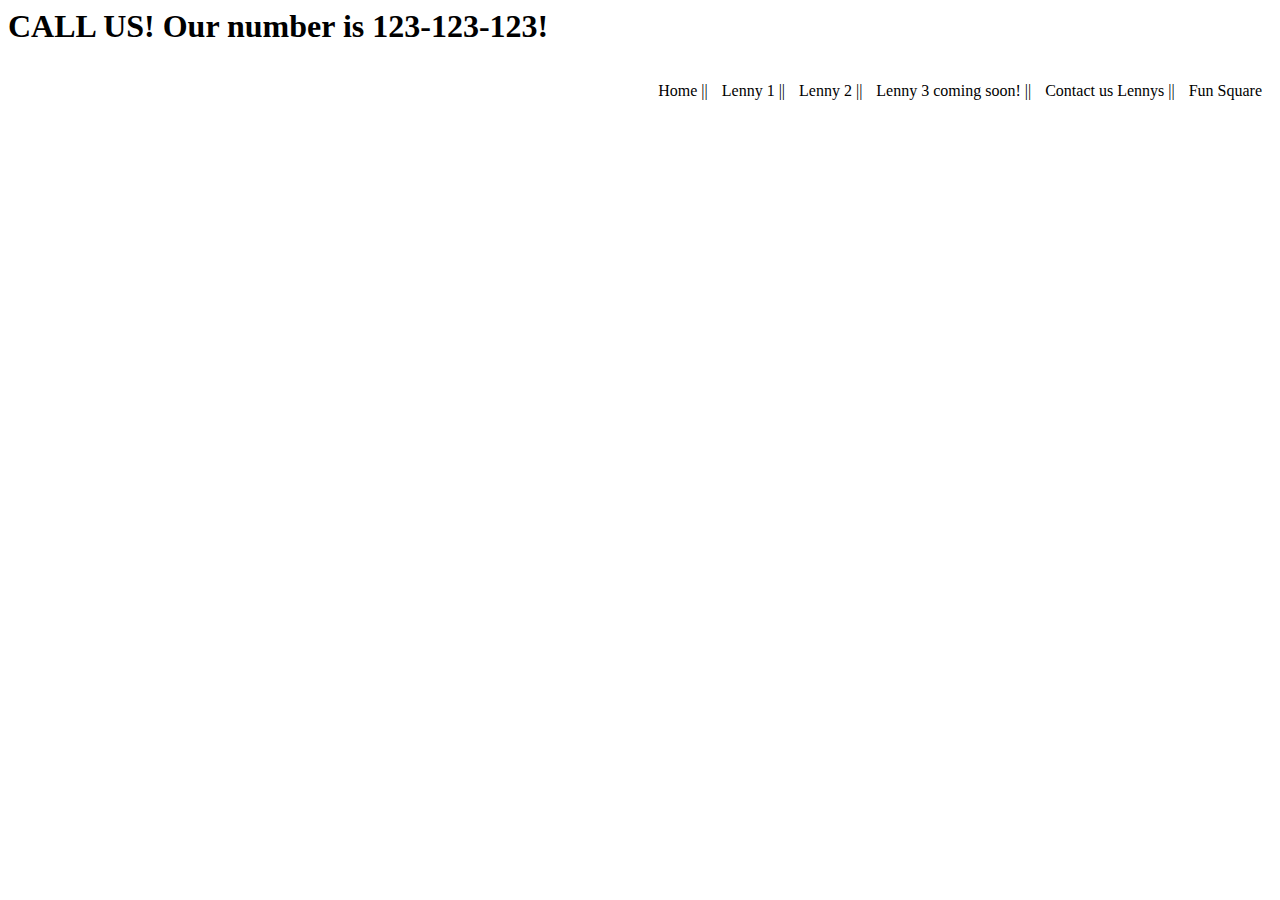
==== ContactUs.html @ fc23d455 "commit" ====
<html>
    <head>
        <link rel="stylesheet"type="text/css"href="css/style.css">
    </head>
    <body>
        <h1>CALL US! Our number is 123-123-123!</h1>
          <ul class="right">
         <li class="nav-links"><a href="index.html">Home    ||</a> </li>
         <li class="nav-links"><a href="Lenny1.html">Lenny 1    ||</a></li>
         <li class="nav-links"> <a href="Lenny2.html">Lenny 2    ||</a></li>
         <li class="nav-links"> <a href="#">Lenny 3 coming soon!    ||</a></li>
         <li class="nav-links"><a href="ContactUs.html">Contact us Lennys    ||</a></li>
         <li class="nav-links"><a href="square.html">Fun Square</a></li>
     </ul>   
    </body>
</html>
---- css/style.css ----
h1{color: black;}
p {color: Black;}

body{
   background-image: url();
   color: black;
}

        #myDiv {
            border-style: dotted;
            color: black;
        }

#navbar {
    background-color: transparent;
    height: 40px; 
}
.nav-links {
    display: inline;
    color: gray;
    padding-right: 10px;
}
.right{
    float: right;
}
.nav-links a{
    color: black;
text-decoration: none;
}
.nav-links a:hover {
    color: white;
    background-color: black;
}

#square {
    height:250px;
    width: 250px;
    background-color: #b5def2
}

ol {
    color: black;
}
#square {
    height: 250px;
    width: 250px;
    background-color: turquoise;
    margin: 0 auto;
    margin-top: 40px;
    transition: all .8s ease;
}
            #square:hover{
                background-color: #89b6ff;
                border-radius: 50%;
                transform: scale(1.3);
                transition: all 0.8s ease;
            }
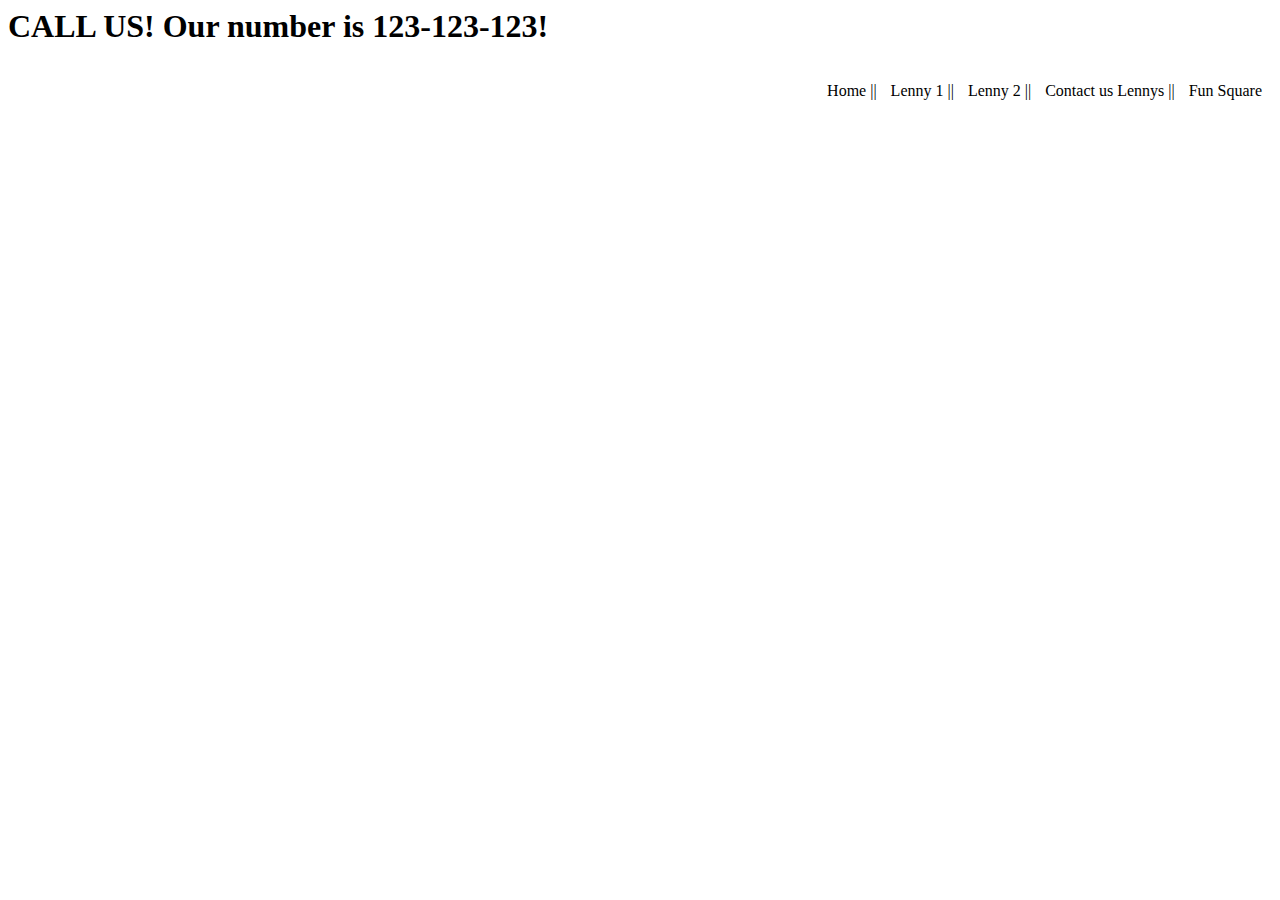
==== commit cdbf198c: "your message" ====
--- a/ContactUs.html
+++ b/ContactUs.html
@@ -7,8 +7,7 @@
           <ul class="right">
          <li class="nav-links"><a href="index.html">Home    ||</a> </li>
          <li class="nav-links"><a href="Lenny1.html">Lenny 1    ||</a></li>
-         <li class="nav-links"> <a href="Lenny2.html">Lenny 2    ||</a></li>
-         <li class="nav-links"> <a href="#">Lenny 3 coming soon!    ||</a></li>
+              <li class="nav-links"> <a href="Lenny2.html">Lenny 2    ||</a></li>
          <li class="nav-links"><a href="ContactUs.html">Contact us Lennys    ||</a></li>
          <li class="nav-links"><a href="square.html">Fun Square</a></li>
      </ul>   
